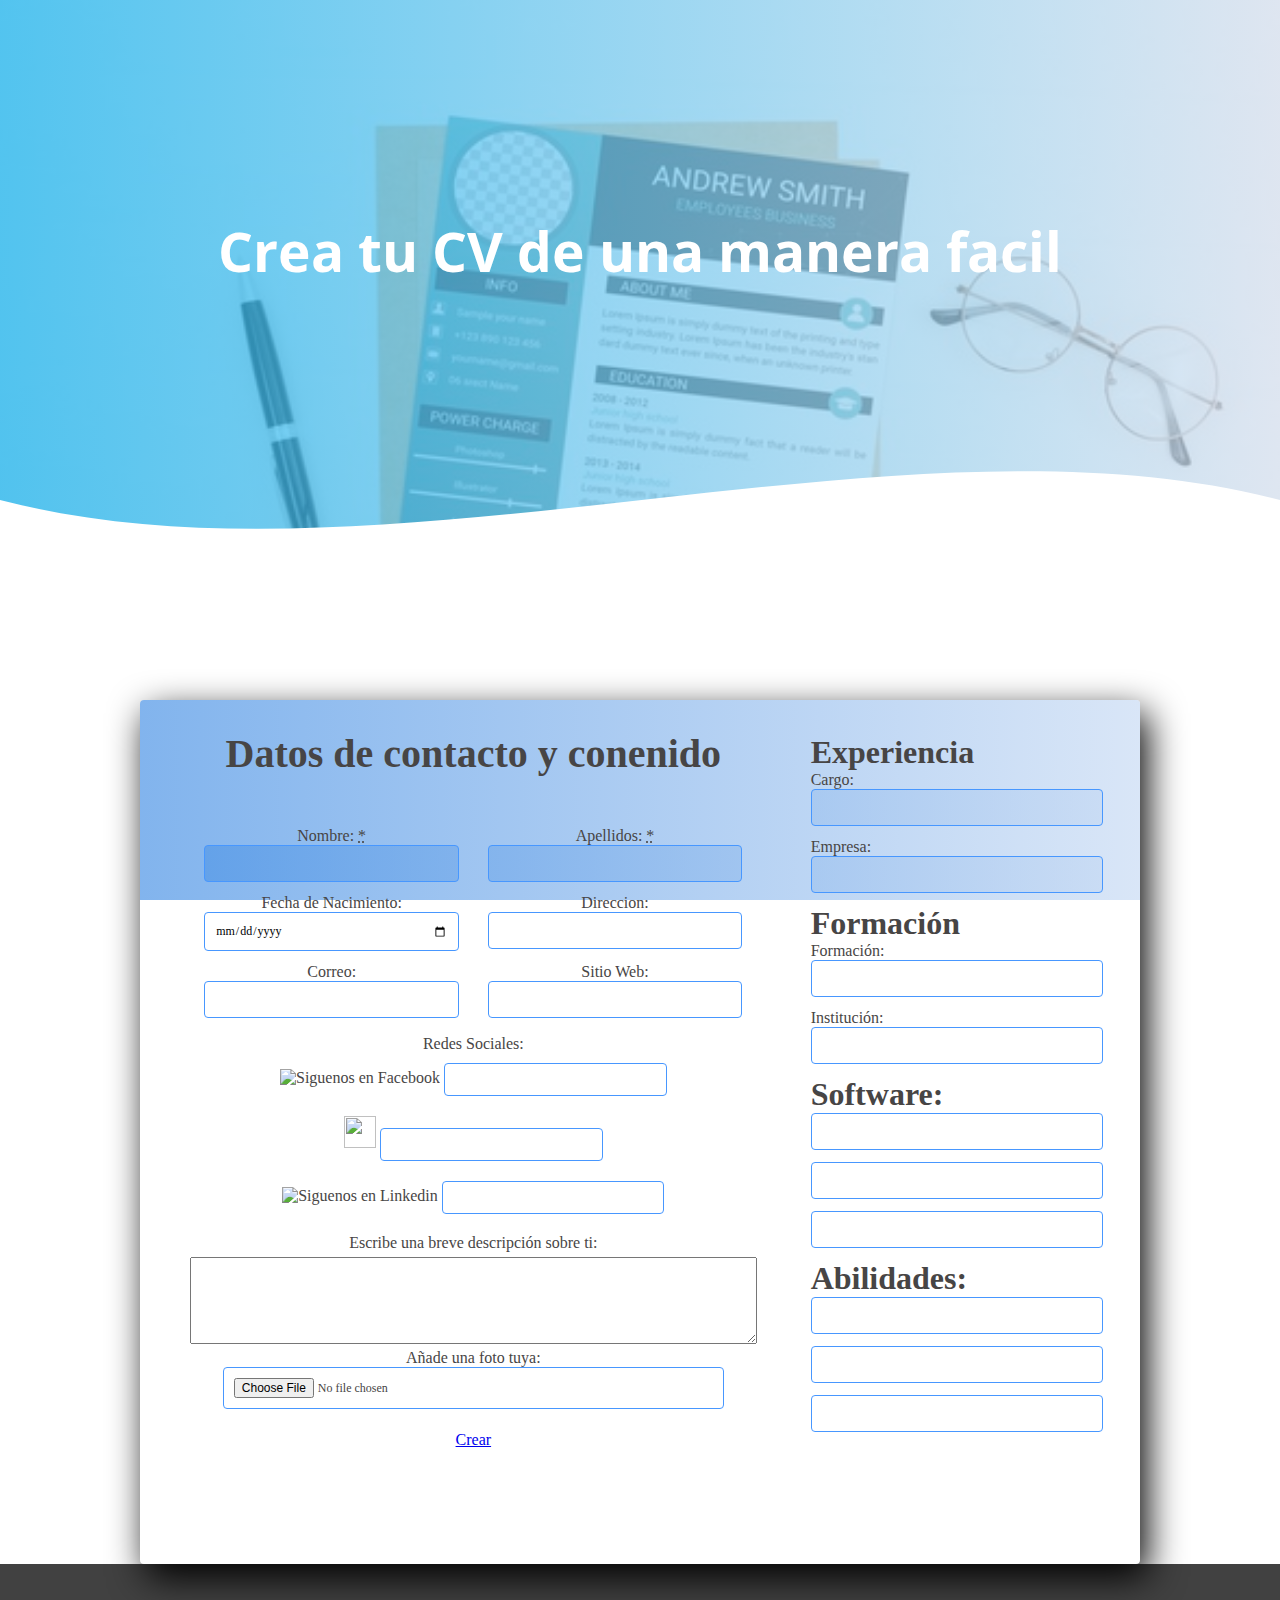
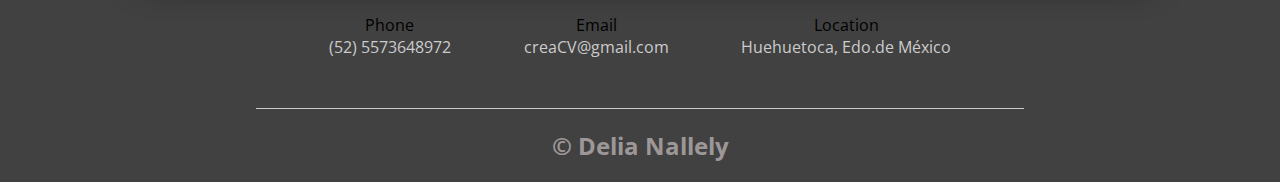
==== index.html @ 9b971c3f "primer commit" ====
<!DOCTYPE html>
<html lang="es">
    <head>
        <meta charset="UTF-8">
        <meta name="viewport" content="width=device-width, initial-scale=1.0">
        <meta http-equiv="X-UA-Compatible" content="="ie=edge">
        <title>Register CV</title>
        <link rel="stylesheet" href="css/estilos.css">
        <link rel="shortcut icon" href="favicon.ico" type="image/x-icon">
        <link rel="preconnect" href="https://fonts.gstatic.com">
        <link href="https://fonts.googleapis.com/css2?family=Open+Sans:wght@300&display=swap" rel="stylesheet">
    </head>
    <body>
        <header>
             <section class="textos-header">
                 <h1>Crea tu CV de una manera facil</h1>
             </section>
             <div class=" wave" style="height: 150px; overflow: hidden;" ><svg viewBox="0 0 500 150"
                 preserveAspectRatio="none" style="height: 100%; width: 100%;"><path d="M0.00,49.98 C149.99,150.00 351.85,-49.98 500.00,49.98 L500.00,150.00 L0.00,150.00 Z" 
                 style="stroke: none; fill: #ffffff;"></path></svg></div>
        </header>
        <main>
            <section class="form-register">
                <div class="content">
                <h3>Datos de contacto y conenido</h3>
            <form action=""method="post">
                    <p>
                     <label for="nombre">Nombre: <abbr title="required" aria-label="required">*</abbr> </label> 
                     <input class="field "type="text" id="nombre" >
                    </p>
                    <p>
                     <label for="apellido">Apellidos: <abbr title="required" aria-label="required">*</abbr> </label>
                     <input class="field" type="text" id="apellidos" >
                    </p>
                    <p>
                     <label for="fecha">Fecha de Nacimiento: </label>
                     <input class="field" type="date" id=fecha >
                    </p>
                    
                    <p>
                        <label for="direccion">Direccion: </label>
                        <input class="field" type="text" id="direccion">
                    </p>
                    <p>
                     <label for="email">Correo:</label> 
                     <input class="field" type="email" id="email">
                    </p> 
                    <p>
                     <label for="website">Sitio Web:</label>
                     <input class="field" type="text" id="website">
                    </p>
                   
                      <p class="block">
                        <label for="RSocial">Redes Sociales:</label>
                       </p>
                           <p class="block">
                             <img alt="Siguenos en Facebook" src="https://lh6.googleusercontent.com/-CYt37hfDnQ8/T3nNydojf_I/AAAAAAAAAr0/P5OtlZxV4rk/s32/facebook32.png" width=32 height=32  /></a>
                             <input class="RS" type="text" id=fb>
                           </p>
                           <p class="block">
                             <img src="https://lh6.googleusercontent.com/--aIk2uBwEKM/T3nN1x09jBI/AAAAAAAAAs8/qzDsbw3kEm8/s32/twitter32.png" width=32 height=32/></a>
                             <input class="RS" type="text" id=twitter>
                           </p>
                           <p class="block">
                             <img alt="Siguenos en Linkedin" src="https://lh5.googleusercontent.com/-8C0OdSp_7ZA/T3nN0G_313I/AAAAAAAAAsU/6_Hbu6Of3qU/s32/linkedin32.png" width=32 height=32  /></a>
                             <input class="RS" type="text" id=in>
                           </p>
                    <p class="block">
                     <label for="descripcion">Escribe una breve descripción sobre ti:</label></p>
                     <textarea class="block" id="descripcion" rows="5"></textarea>
                    
                    <p class=" block">
                     <label for="foto">Añade una foto tuya:</label>
                     <input class="field" type="file" id="foto">
                    </p> 
                    <p class="block">
                        <a href="file:///C:/Users/DelisS/Documents/Hackademy/html/CV.html">Crear</a>
                    </p>
                    
                  </form>
                </div>
                <div class="content-info">
                    <h1>Experiencia</h1>
                    <p>
                       <label for="cargo">Cargo:   </label>
                       <input class="contenido" type="text" id="cargo"><br>
                       <label for="empresa">Empresa: </label>
                       <input class="contenido" type="text" id="empresa">
                    </p>
                    <p>
                    <h1>Formación</h1>
                    <label for="educacion">Formación:</label>
                    <input class="contenido" type="text" id="educacion" ><br>
                    <label for="institucion">Institución:</label>
                    <input class="contenido" type="text" id="institución" >
                </p>
                <h1>Software:</h1>
                 <input class="contenido" type="text" id="software1">
                 <p><input class="contenido" type="text" id="software2"></p>
                 <p> <input class="contenido" type="text" id="software3"></p>
                
                <p> 
                    <h1>Abilidades:</h1>
                    <input class="contenido" type="text" id="abilidades" ><br>
                    <input class="contenido" type="text" id="abilidades" ><br>
                    <input class="contenido" type="text" id="abilidades" >
                </p>
            </div>
               
             </section>
           
         </main>
         <footer>
             <div class="contenedor-footer">
                 <div class="content-foo">
                     <p4>Phone</p4>
                     <p>(52) 5573648972</p>
                 </div>
                 <div class="content-foo">
                    <p4>Email</p4>
                    <p>creaCV@gmail.com</p>
                </div>
                <div class="content-foo">
                    <p4>Location</p4>
                    <p>Huehuetoca, Edo.de México</p>
                </div>
             </div>
             <h2 class="titulo-final">&copy; Delia Nallely </h2>
         </footer>
    </body>
</html>
---- css/estilos.css ----
*{
    margin:0;
    padding: 0;
    box-sizing: border-box;
}

body{
    font-family: 'open sans', sans-serif;
}

.contenedor{
    padding: 60px 0;
    width: 90%;
    max-width: 1000px;
    margin: auto;
    overflow: hidden;
}


header{
    width: 100%;
    height: 600px;
    background: #DBE6F6;  
    /* fallback for old browsers */
    background: -webkit-linear-gradient(to right, hsla(209, 66%, 58%, 0.63), hsla(216, 60%, 91%, 0.63)), url(../img/fondo.jpg);  
    /* Chrome 10-25, Safari 5.1-6 */
    background: linear-gradient(to right, rgba(16, 178, 241, 0.7), hsla(216, 60%, 91%, 0.70)), url(../img/fondo.jpg); 
    /* W3C, IE 10+/ Edge, Firefox 16+, Chrome 26+, Opera 12+, Safari 7+ */
    background-size: cover;
    background-attachment: fixed;
    position: relative;
}

header .textos-header{
    display: flex;
    height: 500px;
    width: 100%;
    align-items: center;
    justify-content: center;
    flex-direction: column;
    text-align: center;
}

.textos-header h1{
    font-size: 55px;
    color:#ffffff
}
.textos-header h2{
    font-size: 30px;
    font-weight: 300px;
    color: #ffffff;
}

.wave{
     position: absolute;
     bottom: 0;
     width: 100%;
}
/*register*/

main .form-register{
    padding: 30px 0 60px 0;
}
.contact-info{
    display: flex;
    justify-content: space-evenly;
}
.form-register{
    width: 1000px;
    background: rgb(47, 154, 168);
    padding: 30px;
    margin: auto;
    margin-top: 100px;
    border-radius: 4px;
    font-family: 'calibri';
    color: #474545;
    box-shadow: 7px 13px 37px #000;
}

.form-register h4{
    font-size: 22px;
    margin-bottom: 20px;
}
.field{
    width: 90%;
    background: #DBE6F6;  
    /* fallback for old browsers */
    background: -webkit-linear-gradient(to right, hsla(219, 59%, 54%, 0.63), hsla(216, 60%, 91%, 0.63)), url(../img/portada1.jpg);  
    /* Chrome 10-25, Safari 5.1-6 */
    background: linear-gradient(to right, rgba(59, 138, 228, 0.7), hsla(216, 60%, 91%, 0.70)), url(../img/portada1.jpg); 
    /* W3C, IE 10+/ Edge, Firefox 16+, Chrome 26+, Opera 12+, Safari 7+ */
    background-size: cover;
    background-attachment: fixed;
    position: relative;
    padding: 10px;
    border-radius: 4px;
    margin-bottom: 12px;
    border: 1px solid rgb(71, 151, 255);
    font-family: 'calibri';
    font-size: 12px;
    outline: 0;
}
.RS{
    width: 40%;
    background: #DBE6F6;  
    /* fallback for old browsers */
    background: -webkit-linear-gradient(to right, hsla(219, 59%, 54%, 0.63), hsla(216, 60%, 91%, 0.63)), url(../img/portada1.jpg);  
    /* Chrome 10-25, Safari 5.1-6 */
    background: linear-gradient(to right, rgba(59, 138, 228, 0.7), hsla(216, 60%, 91%, 0.70)), url(../img/portada1.jpg); 
    /* W3C, IE 10+/ Edge, Firefox 16+, Chrome 26+, Opera 12+, Safari 7+ */
    background-size: cover;
    background-attachment: fixed;
    position: relative;
    padding: 8px;
    border-radius: 4px;
    margin-bottom: 10px;
    border: 1px solid rgb(71, 151, 255);
    font-family: 'calibri';
    font-size: 12px;
    outline: 0;
}


.form-register .boton{
    width: 100%;
    background: rgb(35, 137, 155);
    border: none;
    padding: 12px;
    color: white;
    margin: 16px 0;
    font-size: 16px;
    outline: 0;
}


.content-info {
    padding: 4px;
   
}

.content h3{
    text-align: center;
    font-size: 40px;
}

.content form{
  display: grid;
  grid-template-columns: 1fr 1fr;
  padding: 50px;
  text-align: center;
}
.form-register{
    display: grid;
    grid-template-columns: 2fr 1fr;
}

.content form .block{
    grid-column: 1 / 3;
    text-align: center;
    padding: 5px;
}

.contenido{
    width: 90%;
    background: #DBE6F6;  
    /* fallback for old browsers */
    background: -webkit-linear-gradient(to right, hsla(219, 59%, 54%, 0.63), hsla(216, 60%, 91%, 0.63)), url(../img/portada1.jpg);  
    /* Chrome 10-25, Safari 5.1-6 */
    background: linear-gradient(to right, rgba(59, 138, 228, 0.7), hsla(216, 60%, 91%, 0.70)), url(../img/portada1.jpg); 
    /* W3C, IE 10+/ Edge, Firefox 16+, Chrome 26+, Opera 12+, Safari 7+ */
    background-size: cover;
    background-attachment: fixed;
    position: relative;
    padding: 10px;
    border-radius: 4px;
    margin-bottom: 12px;
    border: 1px solid rgb(71, 151, 255);
    font-family: 'calibri';
    font-size: 12px;
    outline: 0;
}

.form-register{
    background: #DBE6F6;  
    /* fallback for old browsers */
    background: -webkit-linear-gradient(to right, hsla(219, 59%, 54%, 0.63), hsla(216, 60%, 91%, 0.63)), url(../img/portada1.jpg);  
    /* Chrome 10-25, Safari 5.1-6 */
    background: linear-gradient(to right, rgba(59, 138, 228, 0.7), hsla(216, 60%, 91%, 0.70)), url(../img/portada1.jpg); 
    /* W3C, IE 10+/ Edge, Firefox 16+, Chrome 26+, Opera 12+, Safari 7+ */
    background-size: cover;
    background-attachment: fixed;
    position: relative;
}



/*footer*/

footer{
    background: #414141;
    padding: 50px 0 20px 0;
    margin: auto;
    overflow: hidden;
}

.contenedor-footer{
    display: flex;
    width: 60%;
    justify-content: space-evenly;
    margin: auto;
    padding-bottom: 50px;
    border-bottom: 1px solid #cccccc;
}

.content-foo{
     text-align: center;
}

.content-foo h4{
    color: #ffffff;
    border-bottom: 3px solid #af20da;
    padding-bottom: 5px;
    margin-bottom: 20px ;
}
.content-foo p{
    color: #cccccc;
}

.titulo-final{
    text-align: center;
    font-size: 24px;
    margin: 20px 0 0 0;
    color: #9e9797;
}
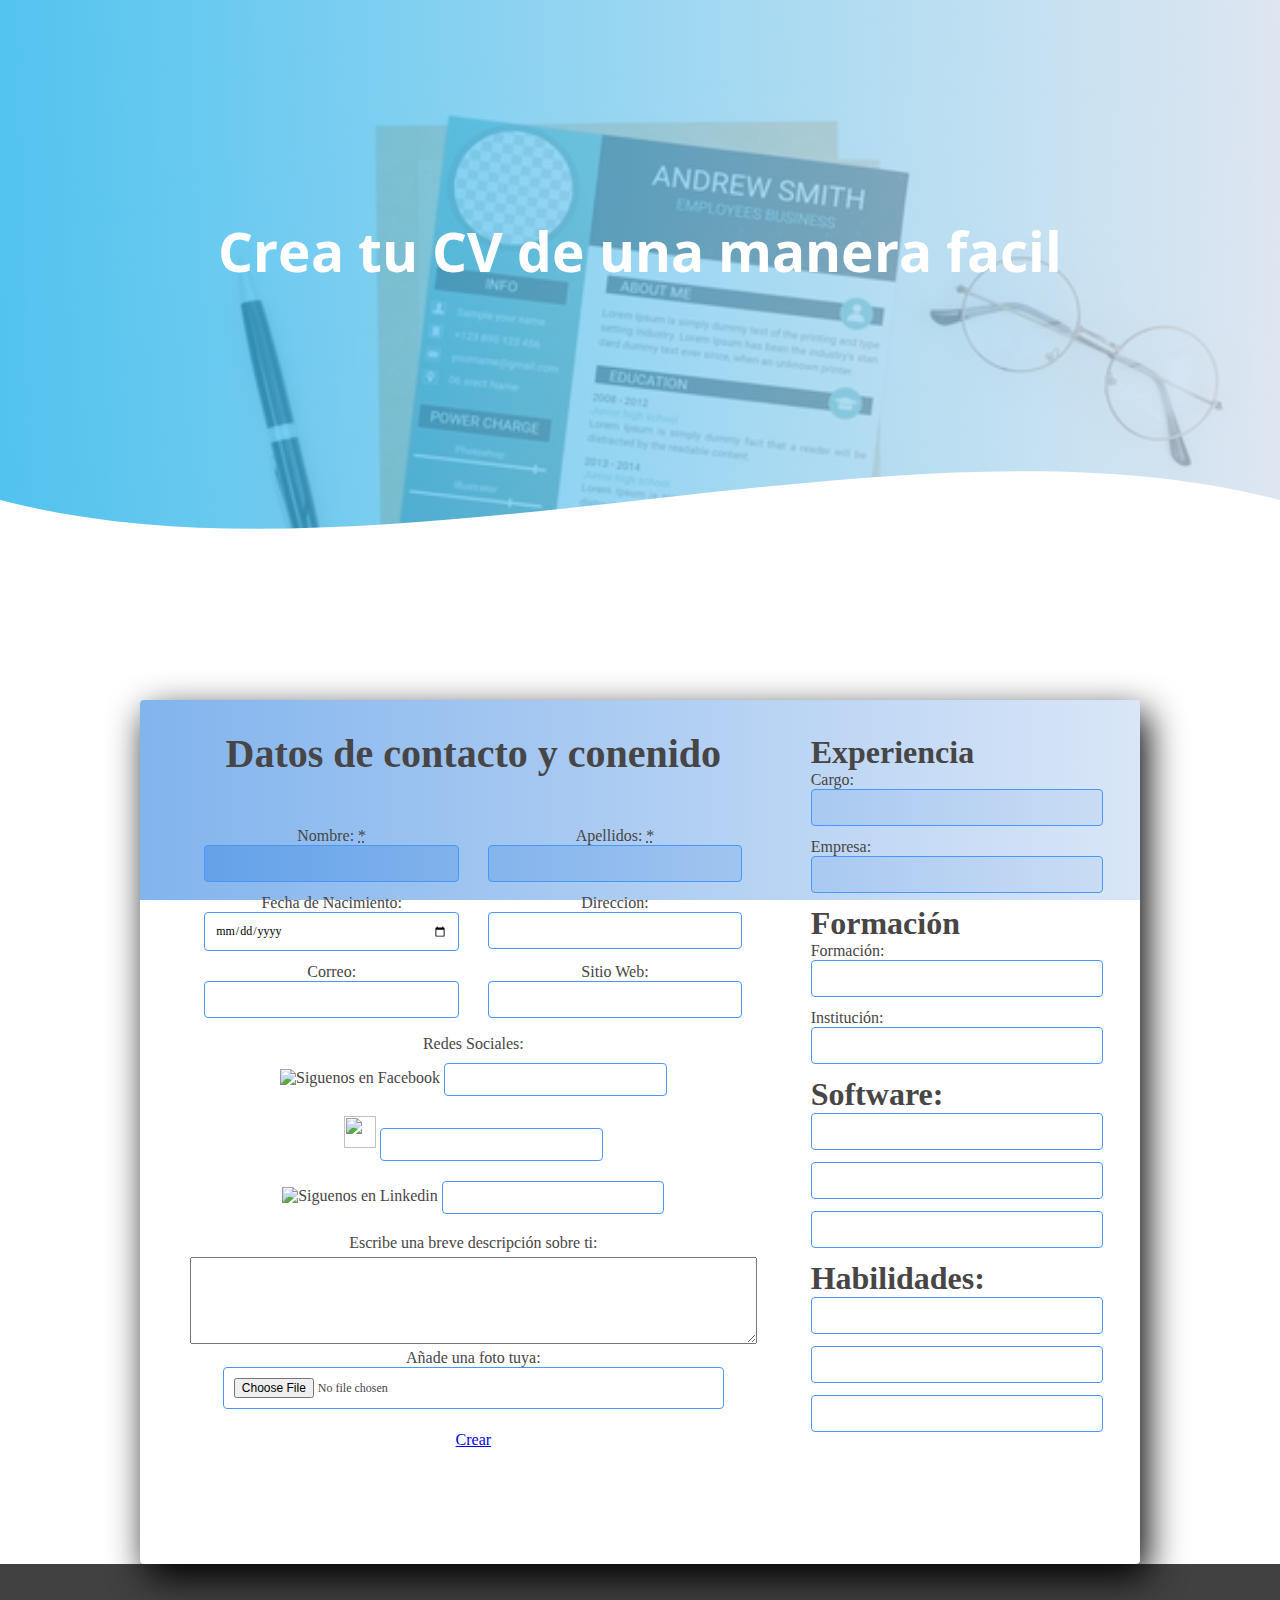
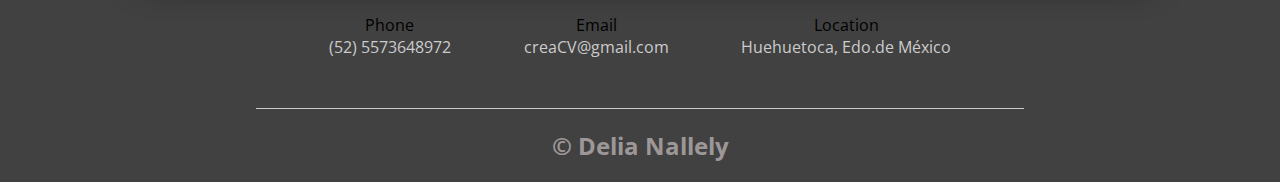
==== commit 4bb52419: "Changed "Abilidades" to "Habilidades"" ====
--- a/index.html
+++ b/index.html
@@ -74,7 +74,7 @@
                      <input class="field" type="file" id="foto">
                     </p> 
                     <p class="block">
-                        <a href="file:///C:/Users/DelisS/Documents/Hackademy/html/CV.html">Crear</a>
+                        <a href="https://delia13-23.github.io/Crear-CV/html/CV.html">Crear</a>
                     </p>
                     
                   </form>
@@ -100,7 +100,7 @@
                  <p> <input class="contenido" type="text" id="software3"></p>
                 
                 <p> 
-                    <h1>Abilidades:</h1>
+                    <h1>Habilidades:</h1>
                     <input class="contenido" type="text" id="abilidades" ><br>
                     <input class="contenido" type="text" id="abilidades" ><br>
                     <input class="contenido" type="text" id="abilidades" >
@@ -128,4 +128,4 @@
              <h2 class="titulo-final">&copy; Delia Nallely </h2>
          </footer>
     </body>
-</html>+</html>
